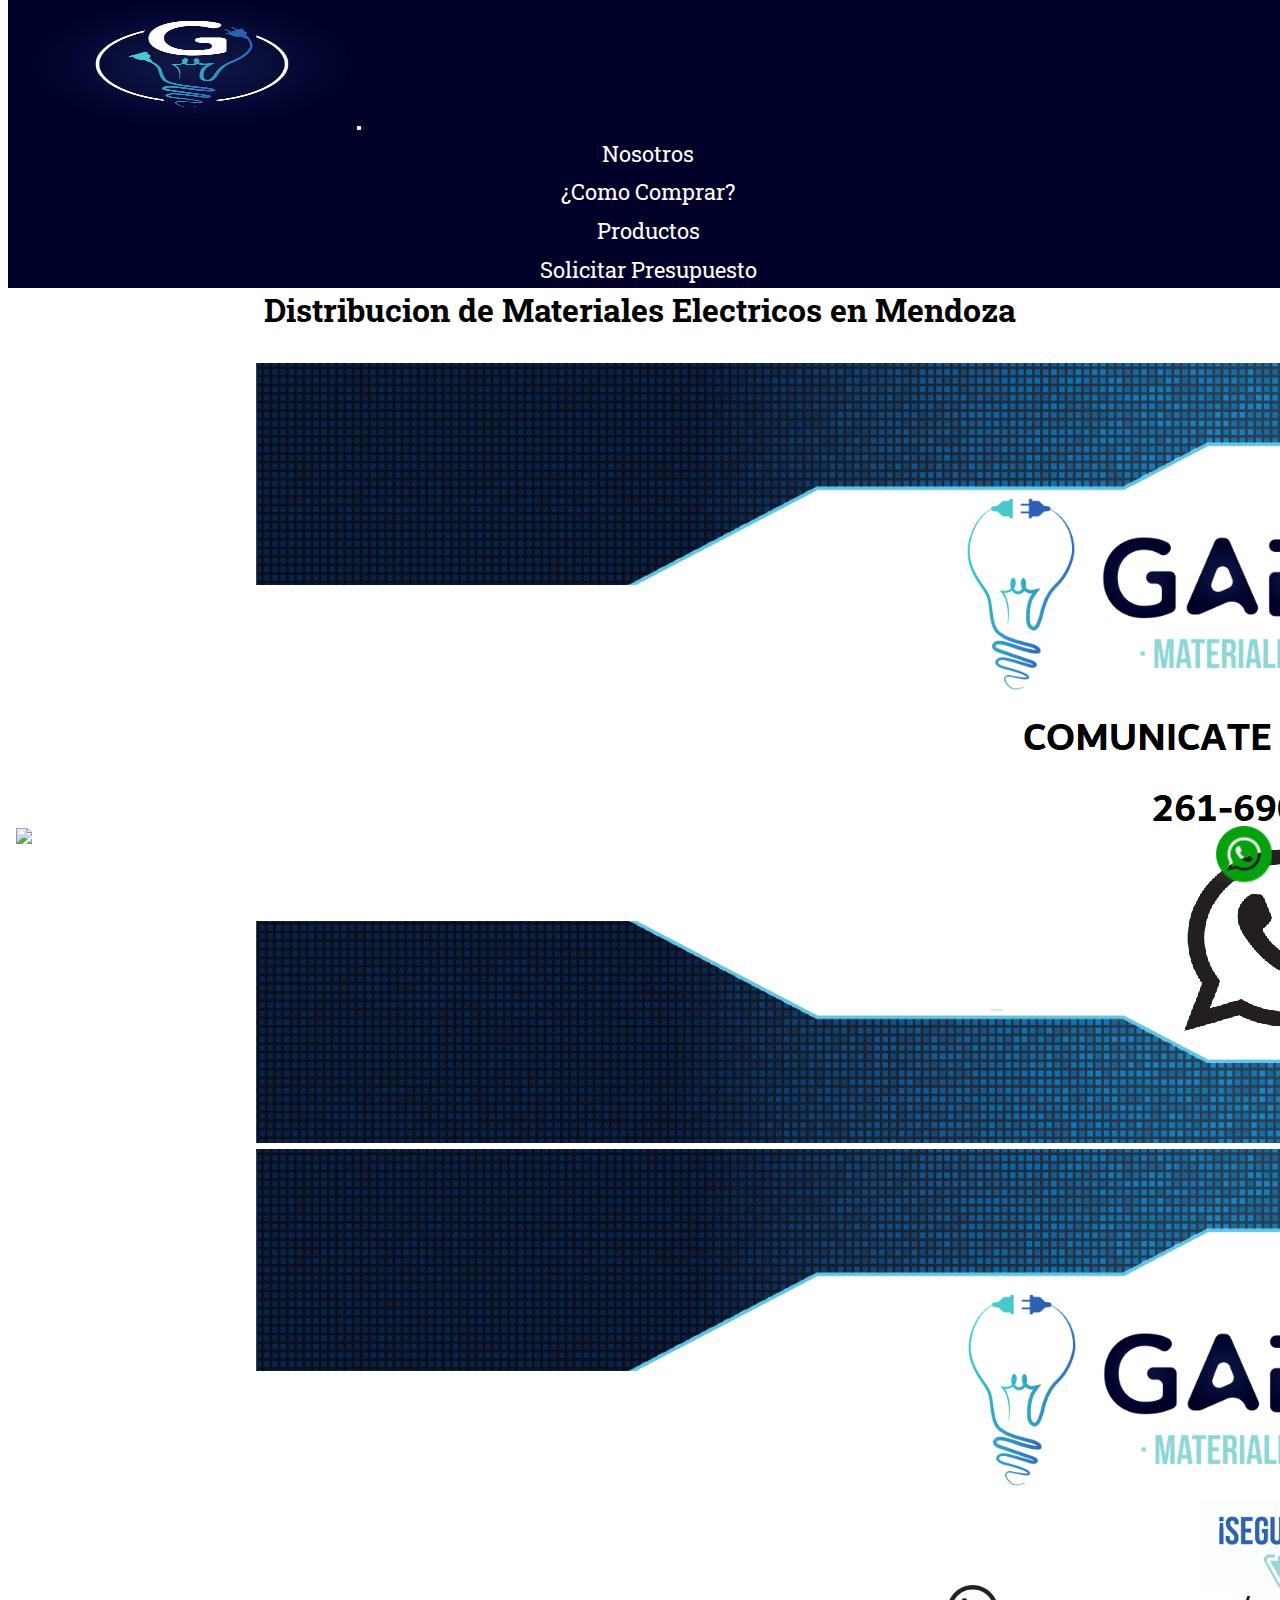
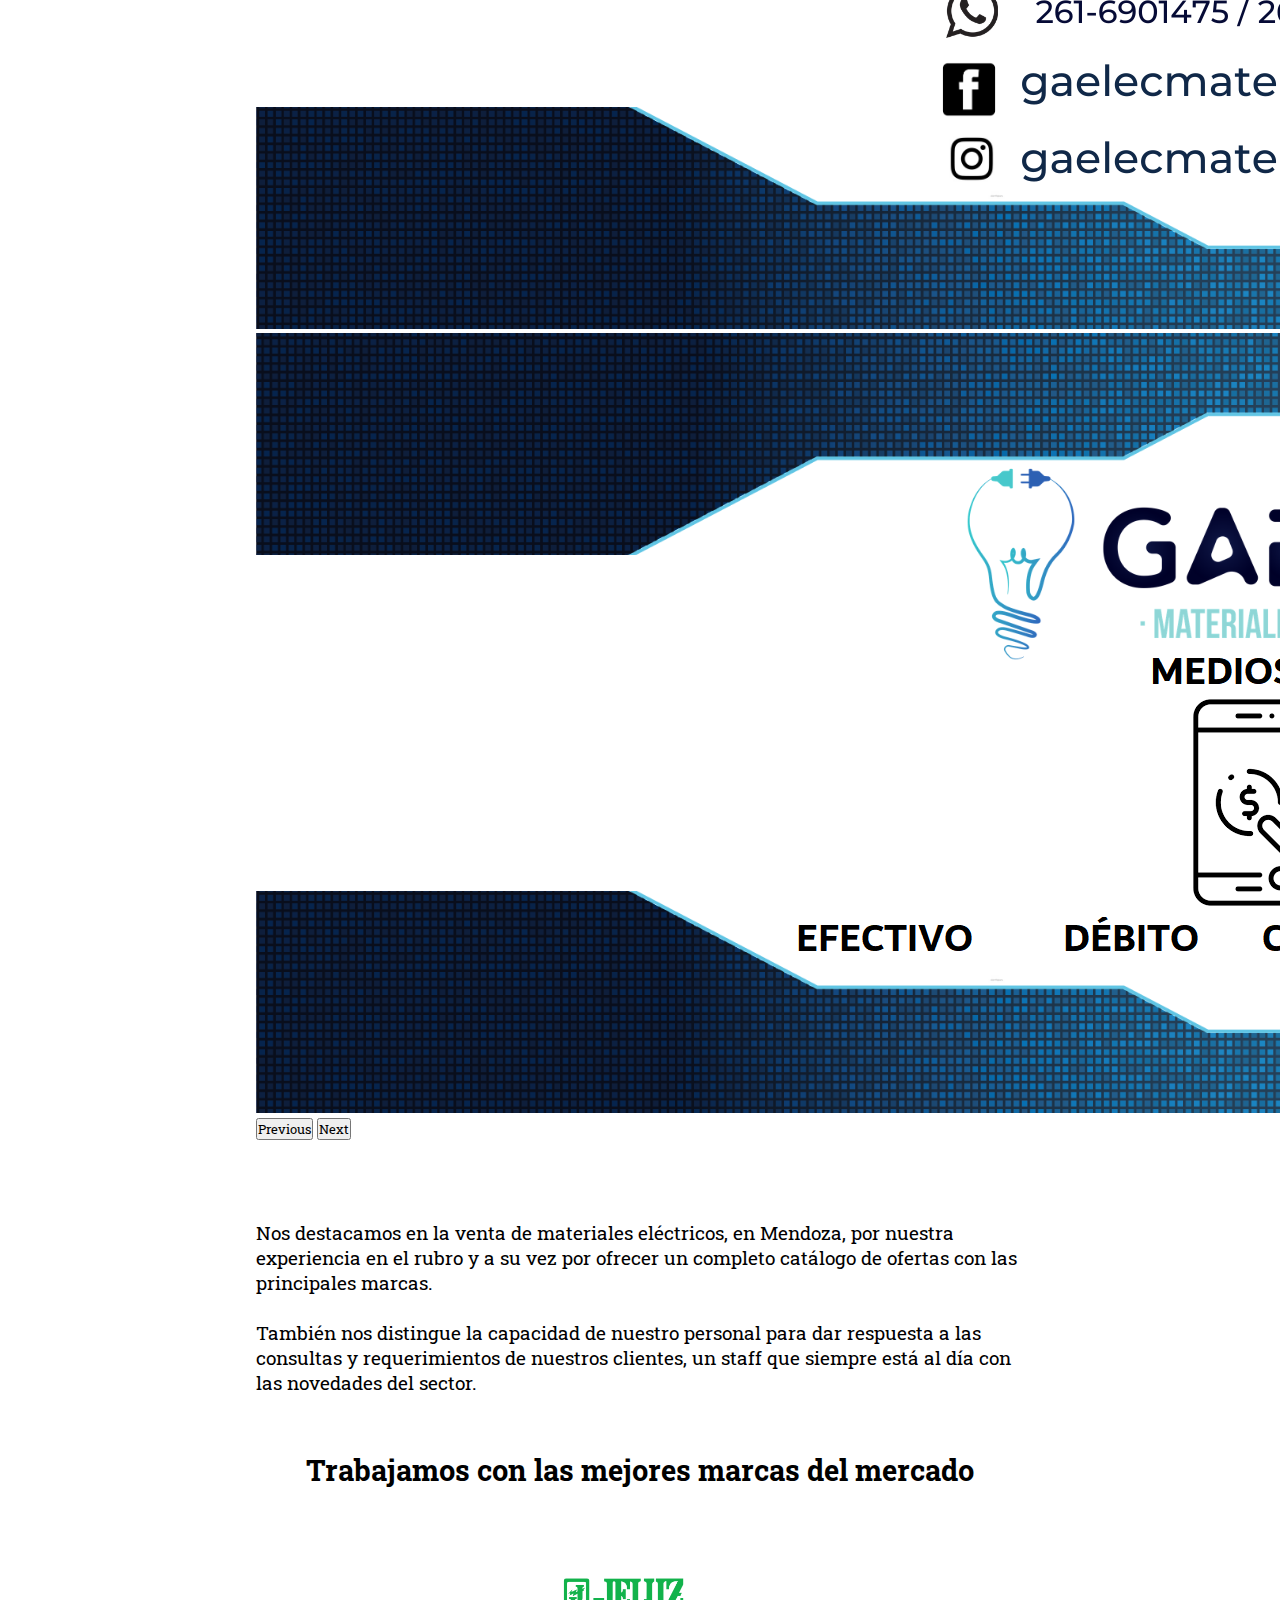
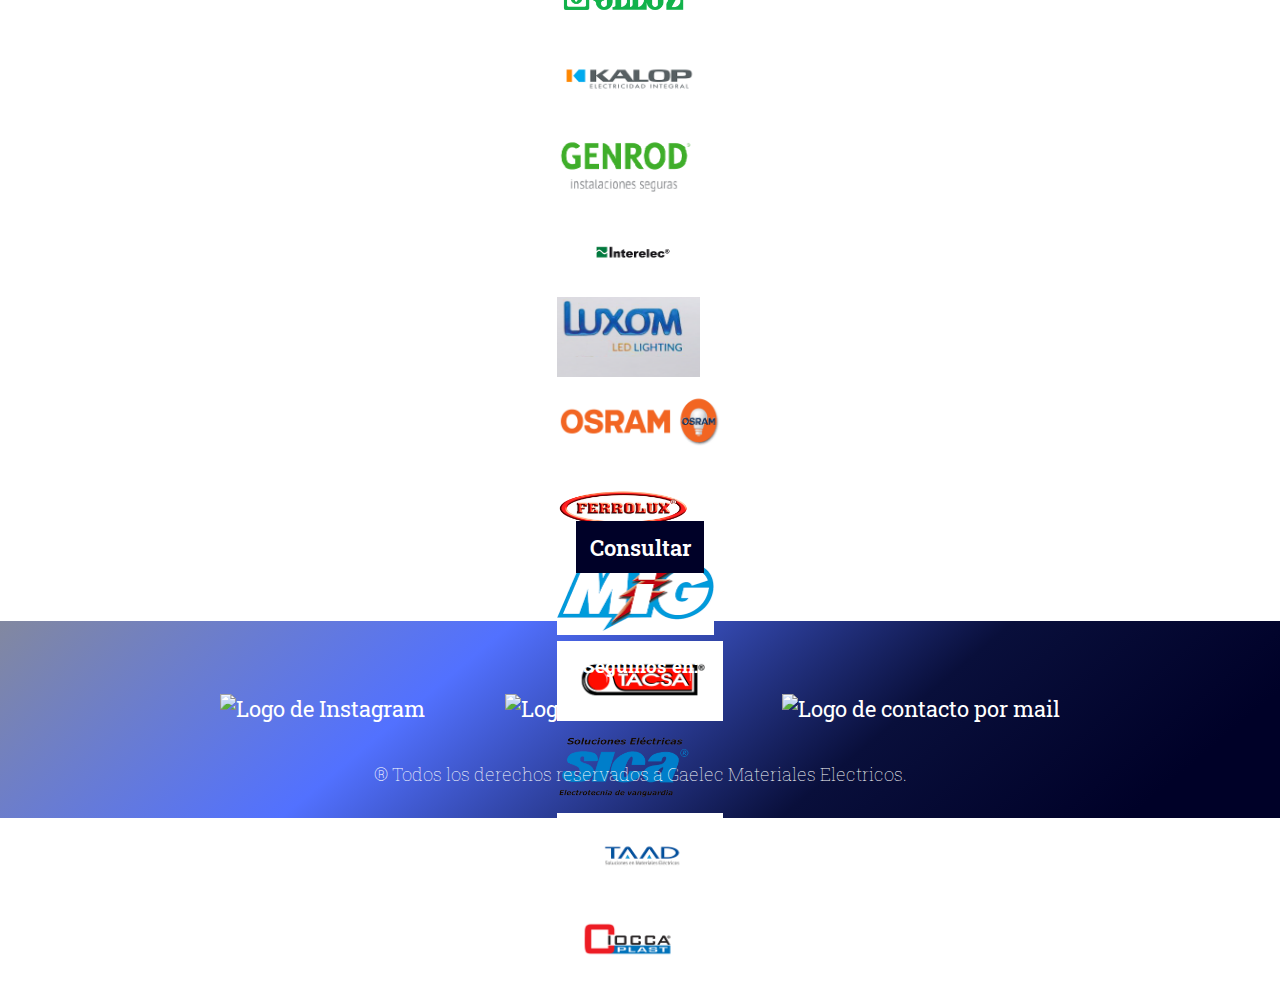
==== Index.html @ 179c4ebd "Creado el proyecto inicial" ====
<!DOCTYPE html>
<html lang="en">
<head>
    <meta charset="UTF-8">
    <meta http-equiv="X-UA-Compatible" content="IE=edge">
    <meta name="viewport" content="width=device-width, initial-scale=1.0">
    <!--Keywords y description-->
    <meta name="description" content="Materiales electricos. Asesoramiento, venta y distribucion de materiales electricos, en Mendoza.">
    <meta name="keywords" content="GAELEC, MATERIALES, ELECTRICOS, CABLE, LUZ, ILUMINACION, ELECTRICIDAD, LED">
    <!--Bootstrap CDN-->
    <link href="https://cdn.jsdelivr.net/npm/bootstrap@5.2.0-beta1/dist/css/bootstrap.min.css" rel="stylesheet" integrity="sha384-0evHe/X+R7YkIZDRvuzKMRqM+OrBnVFBL6DOitfPri4tjfHxaWutUpFmBp4vmVor" crossorigin="anonymous">
    <!--Link de Tipografia y css(Roboto: font-family: 'Roboto Slab', serif;)-->
    <link rel="preconnect" href="https://fonts.googleapis.com">
    <link rel="preconnect" href="https://fonts.gstatic.com" crossorigin>
    <link href="https://fonts.googleapis.com/css2?family=Roboto+Slab:wght@200;300;400;500;800&display=swap" rel="stylesheet">
    <!--Css-->
    <link rel="stylesheet" href="css/main.css">
    <!--Link css animaciones-->
    <link rel="stylesheet" href="https://cdnjs.cloudflare.com/ajax/libs/animate.css/4.1.1/animate.min.css"/>
    <title>Inicio Gaelec</title>
    <link rel="shortcut icon" href="Imagenes/logochico2.jpg">
</head>
<body>
    <!-- Encabezado de todas las paginas -->
    <header id="inicio">
        <nav class="menu" style="background-color:#000128">
            <nav class="navbar navbar-expand-lg">
                <a class="navbar-brand" href="Index.html">
                    <img src="Imagenes/logoGaelecMaterElec.png" alt="Logo Gaelec Materieles Electricos">
                </a>
                <button class="navbar-toggler" type="button" data-bs-toggle="collapse" data-bs-target="#navbarNav" aria-controls="navbarNav" aria-expanded="false" aria-label="Toggle navigation">
                    <span class="navbar-toggler-icon"></span>
                </button>
                <div class="collapse navbar-collapse" id="navbarNav" >
                    <ul class="navbar-nav submenu">
                        <li class="nav-item ">
                            <a class="nav-link" href="pages/Nosotros.html" >Nosotros</a>
                        </li>
                        <li class="nav-item">
                            <a class="nav-link" href="pages/Comprar.html" >¿Como Comprar?</a>
                        </li>
                        <li class="nav-item">
                            <a class="nav-link" href="pages/Productos.html" >Productos</a>
                        </li >
                        <li class="nav-item">
                            <a class="nav-link" href="pages/SolicitarPresupuesto.html" >Solicitar Presupuesto</a>
                        </li> 
                    </ul>
                </div>
              </nav>
            </nav>
    </header>
    <!--Parte central del Index-->
    <!--Inicio del Carousel-->
    <h1 class="h1Index" align ="center">Distribucion de Materiales Electricos en Mendoza</h1>
    <div class="carrusel">
        <div id="carouselExampleFade" class="carousel slide carousel-fade" data-bs-ride="carousel">
            <div class="carousel-inner">
              <div class="carousel-item active" >
                <a class="botonWhatsapp" href="https://wa.me/message/WNA2DAIUBEXOG1" target="_blank">
                    <img src="Imagenes/slide1.2.png" class="d-block w-100" alt="Chat de Whatsapp">
                </a>
              </div>
              <div class="carousel-item">
                <img src="Imagenes/slide2.png" class="d-block w-100" alt="Seguinos en nuestras redes sociales"> 
              </div>
              <div class="carousel-item">
                <img src="Imagenes/slide3.2.png" class="d-block w-100" alt="Medios de pago: Efectivo, Debito, Credito, Mercado Pago.">
              </div>
            </div>
            <button class="carousel-control-prev" type="button" data-bs-target="#carouselExampleFade" data-bs-slide="prev">
              <span class="carousel-control-prev-icon" aria-hidden="true"></span>
              <span class="visually-hidden">Previous</span>
            </button>
            <button class="carousel-control-next" type="button" data-bs-target="#carouselExampleFade" data-bs-slide="next">
              <span class="carousel-control-next-icon" aria-hidden="true"></span>
              <span class="visually-hidden">Next</span>
            </button>
        </div>
    </div>
        <main class="mainIndex">
            <!--Columna central del index-->
            <div class="columna">
               <p>
                Nos destacamos en la venta de materiales eléctricos, en Mendoza, por nuestra experiencia en el rubro y a su vez por ofrecer un completo catálogo de ofertas con las principales marcas. <br> <br> También nos distingue la capacidad de nuestro personal para dar respuesta a las consultas y requerimientos de nuestros clientes, un staff que siempre está al día con las novedades del sector.  
               </p>
            </div>
            <!--Seccion de marcas con Riel-->
            <section class=" marcas">
                <h2 class="subtituloMarcas">Trabajamos con las mejores marcas del mercado</h2>
                <div id="carouselExampleSlidesOnly" class="carousel slide reels" data-bs-ride="carousel">
                    <div class="carousel-inner">
                      <div class="carousel-item active">
                        <div class="row">
                            <div class="col">
                                <img src="Imagenes/jeluz.png" class="d-block w-100" alt="Logo de la marca Jeluz">
                            </div>
                            <div class="col" >
                                <img src="Imagenes/kalop.png" class="d-block w-100" alt="Logo de la marca Kalop">
                            </div>
                            <div class="col" >
                                <img src="Imagenes/genrod.png" class="d-block w-100" alt="Logo de la marca Genrod">
                            </div>
                            <div class="col" >
                                <img src="Imagenes/interelec.png" class="d-block w-100" alt="Logo de la marca Interelec">
                            </div>
                        </div>
                      </div>
                      <div class="carousel-item">
                        <div class="row">
                            <div class="col" >
                                <img src="Imagenes/luxom.png" class="d-block w-100" alt="Logo de la marca Luxom">
                            </div>
                            <div class="col" >
                                <img src="Imagenes/osram.png" class="d-block w-100" alt="Logo de la marca Osram">
                            </div>
                            <div class="col">
                                <img src="Imagenes/ferrolux.png" class="d-block w-100" alt="Logo de la marca Ferrolux">
                            </div>
                            <div class="col">
                                <img src="Imagenes/mig.png" class="d-block w-100" alt="Logo de la marca Mig">
                            </div>
                        </div>
                      </div>
                      <div class="carousel-item">
                        <div class="row">
                            <div class="col" >
                                <img src="Imagenes/tacsa.png" class="d-block w-100" alt="Logo de marca Tacsa">
                            </div>
                            <div class="col" >
                                <img src="Imagenes/sica.png" class="d-block w-100" alt="Logo de la marca Sica">
                            </div>
                            <div class="col" >
                                <img src="Imagenes/taad.png" class="d-block w-100" alt="Logo de la marca Taad">
                            </div>
                            <div class="col" >
                                <img src="Imagenes/ciocca.png" class="d-block w-100" alt="Logo de la marca Ciocca">
                            </div>
                        </div>
                      </div>
                    </div>
                  </div>
            </section>
            <!--Boton de consulta presupuesto-->
            <section class=" pagos"> 
                <div id="consulta">
                    <a  href="pages/SolicitarPresupuesto.html"><h3 class="botonConsulta">Consultar</h3></a>
                </div>  
            <!--</section> -->     
            </main>
    </div>
    <!--Pie de pagina general-->
        <footer>
            <a class="botonWhatsapp" href="https://wa.me/message/WNA2DAIUBEXOG1" target="_blank">
                <img class="animate__animated animate__heartBeat" src="Imagenes/logoWhatsapp.png" alt="Chat de Whatsapp">
            </a>    
            <h3>Seguinos en:</h3>
            <ul class="menuRedes">
                <li class="redes">
                    <a href="https://www.instagram.com/GaelecMaterialeselectricos/" target="_blank">
                        <img src="imagenes/logoInsta.png" alt="Logo de Instagram">
                    </a>
                </li>
                <li class="redes">
                    <a  href="https://facebook.com/GaelecMaterialeselectricos" target="_blank">
                        <img src="imagenes/logoFacebook.png" alt="Logo de Facebook">
                    </a>
                </li>
                <li class="redes">
                    <a href="pages/SolicitarPresupuesto.html">
                        <img src="imagenes/logoMail.png" alt="Logo de contacto por mail">
                    </a>
                </li>
            </ul>
            <a class="vuelta" href="#inicio">
                <img src="imagenes/logoFlecha.png" alt="Flecha volver hacia arriba">
            </a>
            <h3 class="derechos">® Todos los derechos reservados a Gaelec Materiales Electricos.</h3>
        </footer>
    <!-- JavaScript Bundle with Popper -->
    <script src="https://cdn.jsdelivr.net/npm/bootstrap@5.2.0-beta1/dist/js/bootstrap.bundle.min.js" integrity="sha384-pprn3073KE6tl6bjs2QrFaJGz5/SUsLqktiwsUTF55Jfv3qYSDhgCecCxMW52nD2" crossorigin="anonymous"></script>
</body>
</html>
---- css/main.css ----
footer .vuelta {
  display: none; }

.mainIndex .h1Index, .mainIndex .marcas .reels, .mainIndex .pagos, .parrafoCompras, .h1Productos, div .conteiner {
  margin-top: 3rem; }

footer .vuelta {
  display: none; }

.mainIndex .h1Index, .mainIndex .marcas .reels, .mainIndex .pagos, .parrafoCompras, .h1Productos, div .conteiner {
  margin-top: 3rem; }

/*Main Index de 320 a 600px*/
/*Portada*/
.carrusel {
  display: flex;
  padding: 0.5rem; }

/*Main*/
.mainIndex {
  display: flex;
  gap: 3rem;
  flex-direction: column;
  justify-content: center;
  align-items: center;
  /*Marcas*/
  /*Formas de Pago*/ }
  .mainIndex .h1Index {
    text-align: center;
    font-size: 1.7rem;
    padding: 0.5rem; }
  .mainIndex .columna {
    display: flex;
    gap: 0rem;
    flex-direction: column;
    justify-content: center;
    align-items: center;
    padding-left: 4rem;
    padding-right: 4rem; }
  .mainIndex .marcas {
    display: flex;
    gap: 0rem;
    flex-direction: column;
    justify-content: center;
    align-items: center; }
    .mainIndex .marcas .subtituloMarcas {
      font-size: 1.4rem;
      text-align: center;
      padding: 0.5rem; }
    .mainIndex .marcas .slide {
      width: 20rem;
      padding: 0.5rem; }
    .mainIndex .marcas .reels {
      display: flex;
      gap: 1rem;
      flex-direction: row;
      justify-content: center;
      align-items: center;
      height: 3rem;
      flex-wrap: wrap; }
      .mainIndex .marcas .reels .marca {
        height: 5rem;
        width: 5rem; }
  .mainIndex .pagos {
    display: grid;
    grid-template-areas: "titulo titulo"
 "img1 img1"
 "img2 img2"
 "boton boton";
    gap: 1rem;
    justify-items: center; }
    /*.mainIndex .pagos #h2Pagos {
      text-align: center;
      grid-area: titulo; }
    .mainIndex .pagos #formasPagos {
      grid-area: img1; }
      .mainIndex .pagos #formasPagos img {
        height: 6.5rem; }
    .mainIndex .pagos #pagoTarjeta {
      grid-area: img2; }
      .mainIndex .pagos #pagoTarjeta img {
        height: 8rem; }*/
    .mainIndex .pagos #consulta {
      background-color: #000128;
      display: flex;
      gap: 0;
      flex-direction: row;
      justify-content: center;
      align-items: center;
      grid-area: boton; }
      .mainIndex .pagos #consulta .botonConsulta {
        width: 8rem;
        background-color: #000128;
        padding: 0.7rem;
        text-align: center;
        border-radius: 1rem; ;
        font-size: 1rem;
        font-weight: 600; }

/*-----------INDEX MEDIA QUARIES 600PX--------------*/
@media screen and (min-width: 600px) {
  .mainIndex .h1Index {
    font-size: 2rem; }
  .mainIndex .columna {
    padding-left: 10rem;
    padding-right: 10rem; }
  .mainIndex .marcas {
    font-size: 1.3rem; }
    .mainIndex .marcas .subtituloMarcas {
      font-size: 1.7rem; }
    .mainIndex .marcas .reels {
      height: 8rem;
      width: 32rem; }
  .mainIndex .pagos {
    display: grid;
    grid-template-areas: "titulo titulo"
 "img1 img1"
 "img2 img2"
 "boton boton"; }
    .mainIndex .pagos #h2Pagos {
      font-size: 1.9rem; }
    .mainIndex .pagos #pagoTarjeta img {
      height: 14rem; }
    .mainIndex .pagos #formasPagos img {
      height: 12.5rem; } }

/*-----------MEDIA QUARIES 1000PX--------------*/
@media screen and (min-width: 1000px) {
  .carrusel {
    padding-left: 16rem;
    padding-right: 16rem;
    padding-top: 2rem;
    padding-bottom: 5rem; }
  .mainIndex .h1Index {
    background-color: white;
    font-size: 2.3rem; }
  .mainIndex .columna {
    font-size: 1.2rem;
    padding-left: 16rem;
    padding-right: 16rem; }
  .mainIndex .marcas .subtituloMarcas {
    font-size: 1.8rem; }
  .mainIndex .marcas .slide {
    width: 50rem; }
  .mainIndex .marcas .carousel {
    height: 10rem; }
    .mainIndex .marcas .carousel .carousel-inner .carousel-item img {
      height: 5rem; }
  .mainIndex .marcas .marca {
    height: 5rem;
    width: 8rem; }
  .mainIndex .pagos {
    gap: 5rem;
    display: grid;
    grid-template-areas: "titulo titulo"
 "img2  img1"
 "img2  img1"
 "img2  img1 "
 "boton boton"; }
    .mainIndex .pagos #h2Pagos {
      font-size: 2rem; }
    .mainIndex .pagos #consulta .botonConsulta {
      font-size: 1.4rem; } }

footer .vuelta {
  display: none; }

.mainIndex .h1Index, .mainIndex .marcas .reels, .mainIndex .pagos, .parrafoCompras, .h1Productos, div .conteiner {
  margin-top: 3rem; }

/*Main de pag. Nosotros*/
.mainNosotros {
  display: flex;
  gap: 2rem;
  flex-direction: column;
  justify-content: center;
  align-items: justify;
  margin: 1rem;
  text-align: center; }
  .mainNosotros .h1Nosotros {
    font-size: 1.7rem; }
  .mainNosotros .titulo {
    font-size: 1.4rem;
    text-align: center; }
  .mainNosotros .nosotros {
    display: flex;
    gap: 1rem;
    flex-direction: column;
    justify-content: center;
    align-items: justify; }
  .mainNosotros .nosotros, .mainNosotros .mision, .mainNosotros .vision {
    color: #ffffff;
    padding: 1rem;
    border-radius: 1rem;
    background-color: #5271ff; }
    .mainNosotros .nosotros p, .mainNosotros .mision p, .mainNosotros .vision p {
      text-align: justify; }
  .mainNosotros .mision, .mainNosotros .vision {
    display: flex;
    gap: 1.5rem;
    flex-direction: column;
    justify-content: space-evenly;
    align-items: justify; }

@media screen and (min-width: 600px) {
  .mainNosotros {
    margin-left: 7rem;
    margin-right: 7rem; }
    .mainNosotros .h1Nosotros {
      font-size: 2rem; }
    .mainNosotros .titulo {
      font-size: 1.7rem; }
    .mainNosotros .nosotros p, .mainNosotros .mision p, .mainNosotros .vision p {
      font-size: 1.1rem; } }

@media screen and (min-width: 1000px) {
  .mainNosotros {
    display: grid;
    grid-template-areas: "nosotros nosotros"
 "mision vision";
    gap: 4rem; }
    .mainNosotros .h1Nosotros {
      font-size: 2.3rem; }
    .mainNosotros .titulo {
      font-size: 2rem; }
  .nosotros {
    grid-area: nosotros; }
  .vision {
    grid-area: vision; }
  .mision {
    grid-area: mision; }
  .nosotros, .mision, .vision {
    margin: 2rem; }
    .nosotros p, .mision p, .vision p {
      font-size: 1.2rem; } }

footer .vuelta {
  display: none; }

.mainIndex .h1Index, .mainIndex .marcas .reels, .mainIndex .pagos, .parrafoCompras, .h1Productos, div .conteiner {
  margin-top: 3rem; }

.mainHacemos {
  display: flex;
  gap: 2rem;
  flex-direction: column;
  justify-content: center;
  align-items: center; }
  .mainHacemos .tituloComprar {
    text-align: center;
    font-size: 1.7rem; }
  .mainHacemos .parrafoComprar {
    text-align: justify;
    padding: 1.5rem; }
  .mainHacemos .pasosCompra {
    display: flex;
    gap: 1rem;
    flex-direction: row;
    justify-content: center;
    align-items: center;
    display: flex;
    flex-wrap: wrap; }
    .mainHacemos .pasosCompra .imgCompra {
      height: 15rem;
      /*border-radius: 1rem; */ }

.parrafoCompras .tituloMayoristas {
  text-align: center;
  font-size: 1.4rem; }

.parrafoCompras .parrafoComprar2 {
  text-align: justify;
  padding: 1.5rem; }

@media screen and (min-width: 600px) {
  .mainHacemos .tituloComprar {
    font-size: 2rem; }
  .mainHacemos .parrafoComprar {
    padding: 3rem; }
  .mainHacemos .pasosCompra .imgCompra {
    height: 18rem; }
  .parrafoCompras .tituloMayoristas {
    font-size: 1.7rem; }
  .parrafoCompras .parrafoComprar2 {
    padding: 3rem; } }

@media screen and (min-width: 1000px) {
  .mainHacemos .tituloComprar {
    font-size: 2.3rem; }
  .mainHacemos .parrafoComprar {
    font-size: 1.2rem;
    padding: 1.5rem;
    padding-left: 16rem;
    padding-right: 16rem; }
  .parrafoCompras .tituloMayoristas {
    font-size: 2rem; }
  .parrafoCompras .parrafoComprar2 {
    font-size: 1.2rem;
    padding: 1.5rem;
    padding-left: 16rem;
    padding-right: 16rem; } }

footer .vuelta {
  display: none; }

.mainIndex .h1Index, .mainIndex .marcas .reels, .mainIndex .pagos, .parrafoCompras, .h1Productos, div .conteiner {
  margin-top: 3rem; }

/*Main de pag. Productos*/
/*Medida de 320 a 600px*/
.h1Productos {
  text-align: center;
  font-size: 1.7rem; }

.card {
  padding: 0.8rem;
  border-color: #9acfce;
  border-width: 0.2rem;
  width: 12rem;
  height: 16rem; }
  .card .card-img-top {
    display: flex;
    justify-content: center; }
  .card .card-text {
    font-size: 0.9rem; }

/*Medida de 600 a 1000px*/
@media screen and (min-width: 600px) {
  .h1Productos {
    font-size: 2rem; }
  .card {
    width: 13rem;
    height: 17rem; }
    .card .card-text {
      font-size: 1.1rem; } }

/*Medida de 1000px a Max*/
@media screen and (min-width: 1000px) {
  .h1Productos {
    font-size: 2.3rem; }
  .card {
    width: 14.5rem;
    height: 20rem; }
    .card .card-text {
      font-size: 1.5rem; } }

footer .vuelta {
  display: none; }

.mainIndex .h1Index, .mainIndex .marcas .reels, .mainIndex .pagos, .parrafoCompras, .h1Productos, div .conteiner {
  margin-top: 3rem; }

/*Main de pag. Presupuesto*/
.tituloPresupuesto {
  text-align: center;
  margin: 2rem;
  font-size: 1.7rem; }

.mainPresupuesto {
  display: flex;
  gap: 1rem;
  flex-direction: row;
  justify-content: center;
  align-items: center;
  text-align: center; }
  .mainPresupuesto .bordePresupuesto {
    margin: 1rem;
    padding: 1.5rem;
    display: flex;
    gap: 2rem;
    flex-direction: column;
    justify-content: space-between;
    align-items: center;
    flex-wrap: wrap;
    border-style: solid;
    border-color: #000128;
    border-width: 0.2rem;
    border-radius: 4%;
    background-color: #9acfce; }
    .mainPresupuesto .bordePresupuesto .campo {
      padding: 0.8rem;
      /*border-radius: 1rem; */
      border: none; }
    .mainPresupuesto .bordePresupuesto .campoGrande {
      height: 10rem;
      /*border-radius: 1rem; */
      border: none; }
  .mainPresupuesto .imgPresupuesto {
    display: none; }

.presupuestoMensaje {
  margin: 1rem;
  font-size: 0.9rem;
  text-align: center; }

@media screen and (min-width: 600px) {
  .tituloPresupuesto {
    font-size: 2rem; }
  .mainPresupuesto .bordePresupuesto .campoGrande {
    height: 12rem;
    width: 25rem; }
  .presupuestoMensaje {
    font-size: 0.9rem; } }

@media screen and (min-width: 1000px) {
  .tituloPresupuesto {
    font-size: 2.3rem; }
  .mainPresupuesto .bordePresupuesto .campoGrande {
    width: 30rem; }
  .mainPresupuesto .imgPresupuesto {
    display: flex;
    height: 26rem; }
  .presupuestoMensaje {
    margin: 2rem;
    font-size: 1.2rem; } }

/*Encabezado*/
* {
  margin: 0;
  padding: 0;
  box-sizing: border-box;
  font-family: "Roboto Slab", serif; }

a {
  color: white;
  text-decoration: none;
  font-size: 1.4rem; 

}

nav {
  margin: 0;
  padding: 0;
  margin-left: 0.5rem; }
  nav .navbar-brand {
    height: 5rem;
    margin: 1rem; }
    nav .navbar-brand img {
      height: 5rem; }
  nav .navbar-toggler {
    position: relative;
    right: 1rem; }
  nav .nav-link {
    color: #ffffff; }
  nav .submenu {
    background-color: #000128;
    position: relative;
    flex-wrap: wrap; }
    nav .submenu li {
      text-align: center;
      list-style: none; }

.subtitulo {
  font-size: 1.4rem;
  text-align: center; }

/*Pie de Pagina*/
footer {
  text-align: center;
  background-color: #000128;
  background-image: linear-gradient(320deg, #000128 10%, #090f3b 33%, #5271ff 66%, #8288a0 100%);
  color: #ffffff;
  padding: 0.5rem;
  margin-top: 3rem; }
  footer .botonWhatsapp {
    width: 2rem;
    display: flex;
    position: fixed;
    bottom: 0.9rem;
    right: 0.4rem; }
    footer .botonWhatsapp img {
      height: 2rem; }
  footer .menuRedes {
    list-style: none;
    display: flex;
    justify-content: center;
    gap: 2rem;
    align-items: center;
    padding: 1rem;
    text-align: justify; }
  footer .redes {
    display: flex;
    justify-content: space-evenly;
    align-items: center; }
    footer .redes img {
      width: 2rem;
      margin-bottom: 0.5rem; }
  footer .derechos {
    font-weight: lighter;
    display: block;
    text-align: center;
    padding-top: 1rem;
    font-size: 0.8rem; }

/*-------------Medida a partir de los 600px-------------*/
@media screen and (min-width: 600px) {
  navbar-nav {
    gap: 2rem; }
  nav .submenu {
    justify-content: space-evenly; }
  footer .menuRedes {
    justify-content: center;
    gap: 3rem; }
  footer .vuelta {
    display: flex;
    position: fixed;
    bottom: 1rem;
    left: 1rem; }
    footer .vuelta img {
      height: 2.5rem; }
  footer .botonWhatsapp {
    bottom: 1.1rem;
    right: 1rem; }
    footer .botonWhatsapp img {
      height: 2.8rem; } }

/*------------Medida a partir de los 1000px--------------*/
@media screen and (min-width: 1000px) {
  nav {
    gap: 7rem; }
    nav .navbar-brand {
      height: 8rem;
      width: 20rem; }
      nav .navbar-brand img {
        height: 8rem;
        width: 20rem; }
    nav .submenu {
      font-size: 1.2rem;
      /*background-color: #ffffff;*/
      gap: 3rem;
      justify-content: space-evenly; }
      nav .submenu li {
        /*border-radius: 1rem; ; */
        background-color: #000128;
        padding: 0.3rem; }
  footer {
    padding: 2rem; }
    footer .menuRedes {
      justify-content: center;
      gap: 5rem; }
    footer .botonWhatsapp, footer .vuelta {
      right: 2rem; }
      footer .botonWhatsapp img, footer .vuelta img {
        height: 3.5rem;
        width: 3.5rem; }
    footer .derechos {
      font-size: 1.1rem; } }
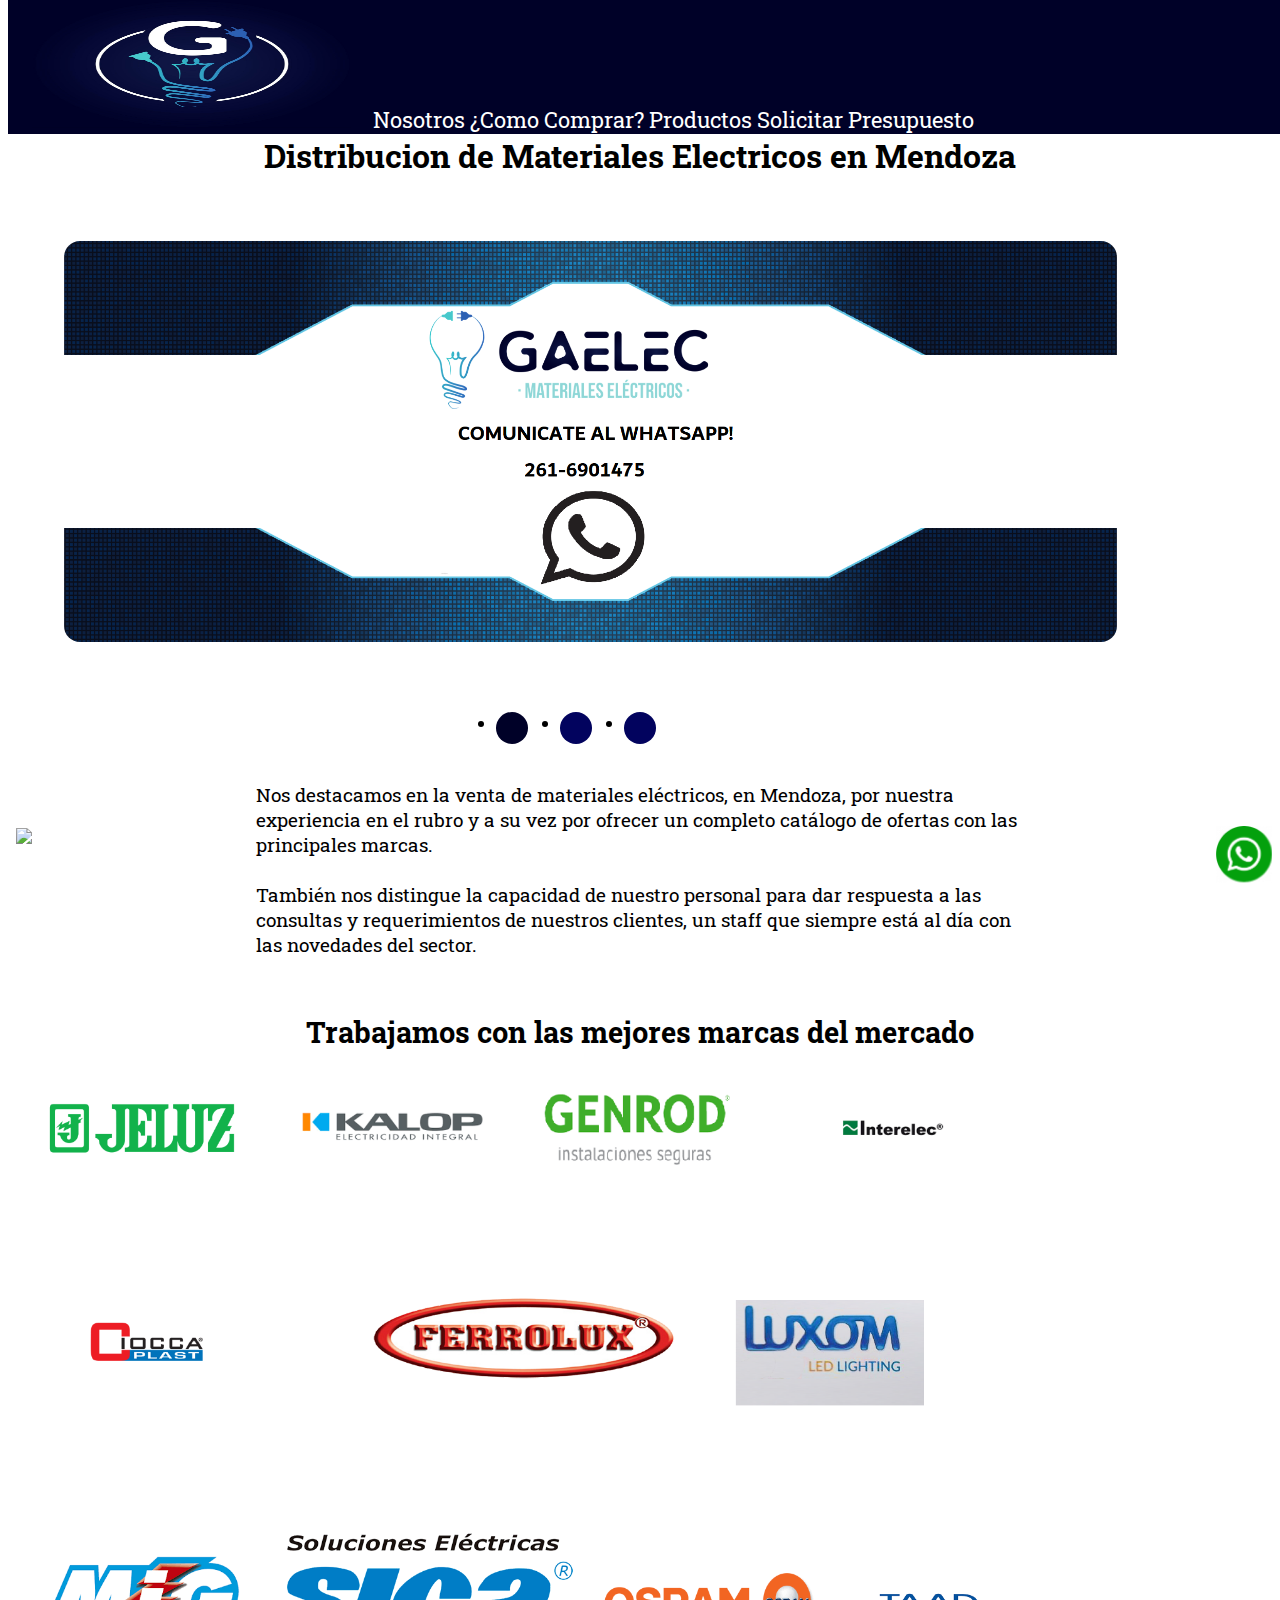
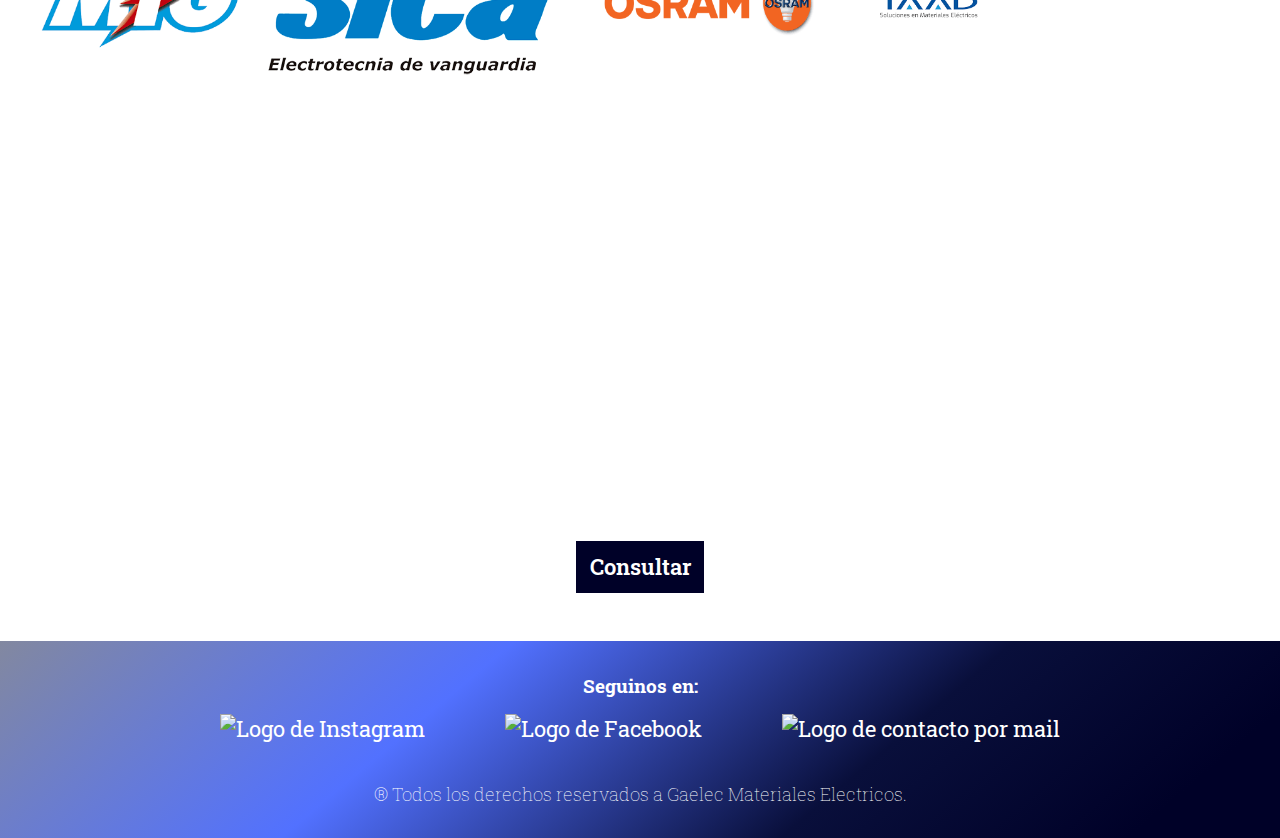
==== commit 04e43a2e: "añado carrito" ====
--- a/Index.html
+++ b/Index.html
@@ -7,8 +7,6 @@
     <!--Keywords y description-->
     <meta name="description" content="Materiales electricos. Asesoramiento, venta y distribucion de materiales electricos, en Mendoza.">
     <meta name="keywords" content="GAELEC, MATERIALES, ELECTRICOS, CABLE, LUZ, ILUMINACION, ELECTRICIDAD, LED">
-    <!--Bootstrap CDN-->
-    <link href="https://cdn.jsdelivr.net/npm/bootstrap@5.2.0-beta1/dist/css/bootstrap.min.css" rel="stylesheet" integrity="sha384-0evHe/X+R7YkIZDRvuzKMRqM+OrBnVFBL6DOitfPri4tjfHxaWutUpFmBp4vmVor" crossorigin="anonymous">
     <!--Link de Tipografia y css(Roboto: font-family: 'Roboto Slab', serif;)-->
     <link rel="preconnect" href="https://fonts.googleapis.com">
     <link rel="preconnect" href="https://fonts.gstatic.com" crossorigin>
@@ -19,64 +17,53 @@
     <link rel="stylesheet" href="https://cdnjs.cloudflare.com/ajax/libs/animate.css/4.1.1/animate.min.css"/>
     <title>Inicio Gaelec</title>
     <link rel="shortcut icon" href="Imagenes/logochico2.jpg">
+    <!-- Link javascript-->
+    <script defer src="app.js"></script>
 </head>
 <body>
     <!-- Encabezado de todas las paginas -->
     <header id="inicio">
-        <nav class="menu" style="background-color:#000128">
-            <nav class="navbar navbar-expand-lg">
+        <nav class="menu" style="background-color: #000128;" >
+            <nav class="navbar">
+                <span>
                 <a class="navbar-brand" href="Index.html">
                     <img src="Imagenes/logoGaelecMaterElec.png" alt="Logo Gaelec Materieles Electricos">
                 </a>
-                <button class="navbar-toggler" type="button" data-bs-toggle="collapse" data-bs-target="#navbarNav" aria-controls="navbarNav" aria-expanded="false" aria-label="Toggle navigation">
-                    <span class="navbar-toggler-icon"></span>
-                </button>
-                <div class="collapse navbar-collapse" id="navbarNav" >
-                    <ul class="navbar-nav submenu">
-                        <li class="nav-item ">
-                            <a class="nav-link" href="pages/Nosotros.html" >Nosotros</a>
-                        </li>
-                        <li class="nav-item">
-                            <a class="nav-link" href="pages/Comprar.html" >¿Como Comprar?</a>
-                        </li>
-                        <li class="nav-item">
-                            <a class="nav-link" href="pages/Productos.html" >Productos</a>
-                        </li >
-                        <li class="nav-item">
-                            <a class="nav-link" href="pages/SolicitarPresupuesto.html" >Solicitar Presupuesto</a>
-                        </li> 
-                    </ul>
-                </div>
+                </span>
+                <span class="submenu" align="right">
+                    <span class="nav-item ">
+                        <a class="nav-link" href="pages/Nosotros.html" >Nosotros</a>
+                    </span>
+                    <span class="nav-item">
+                        <a class="nav-link" href="pages/Comprar.html" >¿Como Comprar?</a>
+                    </span>
+                    <span class="nav-item">
+                        <a class="nav-link" href="pages/Productos.html" >Productos</a>
+                    </span >
+                    <span class="nav-item">
+                        <a class="nav-link" href="pages/SolicitarPresupuesto.html" >Solicitar Presupuesto</a>
+                    </span> 
+                </span>
               </nav>
             </nav>
     </header>
     <!--Parte central del Index-->
     <!--Inicio del Carousel-->
     <h1 class="h1Index" align ="center">Distribucion de Materiales Electricos en Mendoza</h1>
-    <div class="carrusel">
-        <div id="carouselExampleFade" class="carousel slide carousel-fade" data-bs-ride="carousel">
-            <div class="carousel-inner">
-              <div class="carousel-item active" >
-                <a class="botonWhatsapp" href="https://wa.me/message/WNA2DAIUBEXOG1" target="_blank">
-                    <img src="Imagenes/slide1.2.png" class="d-block w-100" alt="Chat de Whatsapp">
-                </a>
-              </div>
-              <div class="carousel-item">
-                <img src="Imagenes/slide2.png" class="d-block w-100" alt="Seguinos en nuestras redes sociales"> 
-              </div>
-              <div class="carousel-item">
-                <img src="Imagenes/slide3.2.png" class="d-block w-100" alt="Medios de pago: Efectivo, Debito, Credito, Mercado Pago.">
-              </div>
-            </div>
-            <button class="carousel-control-prev" type="button" data-bs-target="#carouselExampleFade" data-bs-slide="prev">
-              <span class="carousel-control-prev-icon" aria-hidden="true"></span>
-              <span class="visually-hidden">Previous</span>
-            </button>
-            <button class="carousel-control-next" type="button" data-bs-target="#carouselExampleFade" data-bs-slide="next">
-              <span class="carousel-control-next-icon" aria-hidden="true"></span>
-              <span class="visually-hidden">Next</span>
-            </button>
+    <div class="carrousel">
+        <div class="grande">
+            <img src="Imagenes/slide1.2.png" alt="Comunicate a nuestro Whatsapp" class="img">
+            <img src="Imagenes/slide2.png" alt="Seguinos en nuestras redes sociales" class="img">
+            <img src="Imagenes/slide3.2.png" alt="Aceptamos débito, crédito, efectivo y mercadopago" class="img">
         </div>
+
+        <ul class="puntos">
+            <li class="punto activo"></li>
+            <li class="punto"></li>
+            <li class="punto"></li>
+        </ul>
+    </div>
+
     </div>
         <main class="mainIndex">
             <!--Columna central del index-->
@@ -85,61 +72,14 @@
                 Nos destacamos en la venta de materiales eléctricos, en Mendoza, por nuestra experiencia en el rubro y a su vez por ofrecer un completo catálogo de ofertas con las principales marcas. <br> <br> También nos distingue la capacidad de nuestro personal para dar respuesta a las consultas y requerimientos de nuestros clientes, un staff que siempre está al día con las novedades del sector.  
                </p>
             </div>
-            <!--Seccion de marcas con Riel-->
-            <section class=" marcas">
+            <!--Seccion de marcas con carrousel-->
+            <section class="marcas">
                 <h2 class="subtituloMarcas">Trabajamos con las mejores marcas del mercado</h2>
-                <div id="carouselExampleSlidesOnly" class="carousel slide reels" data-bs-ride="carousel">
-                    <div class="carousel-inner">
-                      <div class="carousel-item active">
-                        <div class="row">
-                            <div class="col">
-                                <img src="Imagenes/jeluz.png" class="d-block w-100" alt="Logo de la marca Jeluz">
-                            </div>
-                            <div class="col" >
-                                <img src="Imagenes/kalop.png" class="d-block w-100" alt="Logo de la marca Kalop">
-                            </div>
-                            <div class="col" >
-                                <img src="Imagenes/genrod.png" class="d-block w-100" alt="Logo de la marca Genrod">
-                            </div>
-                            <div class="col" >
-                                <img src="Imagenes/interelec.png" class="d-block w-100" alt="Logo de la marca Interelec">
-                            </div>
-                        </div>
-                      </div>
-                      <div class="carousel-item">
-                        <div class="row">
-                            <div class="col" >
-                                <img src="Imagenes/luxom.png" class="d-block w-100" alt="Logo de la marca Luxom">
-                            </div>
-                            <div class="col" >
-                                <img src="Imagenes/osram.png" class="d-block w-100" alt="Logo de la marca Osram">
-                            </div>
-                            <div class="col">
-                                <img src="Imagenes/ferrolux.png" class="d-block w-100" alt="Logo de la marca Ferrolux">
-                            </div>
-                            <div class="col">
-                                <img src="Imagenes/mig.png" class="d-block w-100" alt="Logo de la marca Mig">
-                            </div>
-                        </div>
-                      </div>
-                      <div class="carousel-item">
-                        <div class="row">
-                            <div class="col" >
-                                <img src="Imagenes/tacsa.png" class="d-block w-100" alt="Logo de marca Tacsa">
-                            </div>
-                            <div class="col" >
-                                <img src="Imagenes/sica.png" class="d-block w-100" alt="Logo de la marca Sica">
-                            </div>
-                            <div class="col" >
-                                <img src="Imagenes/taad.png" class="d-block w-100" alt="Logo de la marca Taad">
-                            </div>
-                            <div class="col" >
-                                <img src="Imagenes/ciocca.png" class="d-block w-100" alt="Logo de la marca Ciocca">
-                            </div>
-                        </div>
-                      </div>
+                    <div>
+                        <img src="Imagenes/marcas1.png" alt="Imagen 1" class="imgMarca" >
+                        <img src="Imagenes/marcas2.png" alt="Imagen 2" class="imgMarca">
+                        <img src="Imagenes/marcas3.png" alt="Imagen 3" class="imgMarca">
                     </div>
-                  </div>
             </section>
             <!--Boton de consulta presupuesto-->
             <section class=" pagos"> 
@@ -178,6 +118,6 @@
             <h3 class="derechos">® Todos los derechos reservados a Gaelec Materiales Electricos.</h3>
         </footer>
     <!-- JavaScript Bundle with Popper -->
-    <script src="https://cdn.jsdelivr.net/npm/bootstrap@5.2.0-beta1/dist/js/bootstrap.bundle.min.js" integrity="sha384-pprn3073KE6tl6bjs2QrFaJGz5/SUsLqktiwsUTF55Jfv3qYSDhgCecCxMW52nD2" crossorigin="anonymous"></script>
+    <!--<script src="https://cdn.jsdelivr.net/npm/bootstrap@5.2.0-beta1/dist/js/bootstrap.bundle.min.js" integrity="sha384-pprn3073KE6tl6bjs2QrFaJGz5/SUsLqktiwsUTF55Jfv3qYSDhgCecCxMW52nD2" crossorigin="anonymous"></script>-->
 </body>
 </html>--- a/css/main.css
+++ b/css/main.css
@@ -424,8 +424,95 @@
 a {
   color: white;
   text-decoration: none;
-  font-size: 1.4rem; 
-
+  font-size: 1.4rem; }
+
+body{
+  font-family: 'Ubuntu',sans-serif;}
+/*header{
+  display: flex;
+  align-items: center;
+  justify-content: center;
+  gap: 15%;
+  height: 70px;
+  top: 0;
+  position: fixed;
+  width: 100%;
+}*/
+
+.carrito{
+  filter: invert(50%);
+  width: 45px;
+  height: auto;
+}
+
+.titulo1{
+  text-align: center;
+}
+
+.contenedor{
+display: flex;
+justify-content: center;
+flex-wrap: wrap;
+gap: 50px;
+margin-bottom: 20px;}
+
+/* todos los divs dentro del contenedor, osea todos los productos */
+.contenedor>div{
+  box-shadow: 0px 0px 5px 5px rgba(0,0,0,0.75);
+  background-color: #000128;
+  border-radius: 20px;
+  width: 20rem;
+  height: 28rem;}
+
+.contenedor>div:hover{
+  background-color: #5271ff;
+}
+
+.informacion{
+  height: 150px;
+  display: flex;
+  justify-content: center;
+  align-items: center;
+  flex-direction: column;
+  gap: 15px;
+}
+
+.informacion>p:first-child{
+  font-family: 'Ubuntu', sans-serif;
+  font-size: 25px;
+  font-weight: 300;
+  color: aliceblue;
+}
+
+.informacion .precio{
+  font-size: 20px;
+  font-weight: 500;
+  color: #9acfce;
+}
+
+.informacion .precio span{
+  font-size: 17px;
+  font-weight: 300;
+  color: aliceblue;
+}
+
+.informacion button{
+  background-color: #02035e;
+  color: aliceblue;
+  width: 10rem;
+  height: 20rem;
+  border-radius: 10px;
+  border: none;
+  font-size: 17px;
+  font-weight: 200;
+  cursor: pointer;
+
+}
+.imagenCarrito{
+    width: 20rem;
+    height: 18rem;
+    object-fit: cover;
+    border-radius: 20px 20px 0px 0px;
 }
 
 nav {
@@ -437,19 +524,31 @@
     margin: 1rem; }
     nav .navbar-brand img {
       height: 5rem; }
+  nav .menu{
+    flex-flow: row nowrap;
+    justify-content: center;
+    align-items: center;
+    background-color: #000128;}   
   nav .navbar-toggler {
     position: relative;
     right: 1rem; }
+    nav .nav-item {
+      color: #ffffff; }
   nav .nav-link {
     color: #ffffff; }
   nav .submenu {
     background-color: #000128;
+    color: #9acfce;
     position: relative;
-    flex-wrap: wrap; }
+    flex-wrap: wrap;
+    column-gap: 1rem; 
+    align-items:space-evenly;}
     nav .submenu li {
+      color: #9acfce;
       text-align: center;
       list-style: none; }
 
+  
 .subtitulo {
   font-size: 1.4rem;
   text-align: center; }
@@ -495,9 +594,19 @@
 /*-------------Medida a partir de los 600px-------------*/
 @media screen and (min-width: 600px) {
   navbar-nav {
-    gap: 2rem; }
+    gap: 2rem; 
+    display:inline-flex;
+    justify-content: center;
+    align-content: center;
+    flex-flow: row nowrap;}
+  nav .menu{
+    flex-flow: row nowrap;
+    justify-content: center;
+    align-items: center;
+    background-color: #000128;}}    
   nav .submenu {
-    justify-content: space-evenly; }
+    column-gap: 1rem; 
+    align-items:space-evenly; }
   footer .menuRedes {
     justify-content: center;
     gap: 3rem; }
@@ -512,7 +621,7 @@
     bottom: 1.1rem;
     right: 1rem; }
     footer .botonWhatsapp img {
-      height: 2.8rem; } }
+      height: 2.8rem; } 
 
 /*------------Medida a partir de los 1000px--------------*/
 @media screen and (min-width: 1000px) {
@@ -524,11 +633,18 @@
       nav .navbar-brand img {
         height: 8rem;
         width: 20rem; }
+    nav .menu{
+      flex-flow: row nowrap;
+      justify-content: center;
+      align-items: center;
+      background-color: #000128;}   
     nav .submenu {
       font-size: 1.2rem;
+      column-gap: 1rem; 
       /*background-color: #ffffff;*/
       gap: 3rem;
-      justify-content: space-evenly; }
+      justify-content: right;
+      align-items:space-evenly; }
       nav .submenu li {
         /*border-radius: 1rem; ; */
         background-color: #000128;
@@ -545,3 +661,70 @@
         width: 3.5rem; }
     footer .derechos {
       font-size: 1.1rem; } }
+
+.carrousel{
+  width: 90%;
+  max-width: 120em;
+  padding: 2em;
+  transition: all 0.4s ease;
+  border-radius: 1em;
+  overflow: hidden;
+}
+.carrousel .grande{
+  width: 305%;
+  justify-content: space-between;
+  align-items: center;
+  transform: translateX(-33%);
+  display: flex;
+  flex-flow: row nowrap;
+  align-items: center;
+  transition: all 0.4s ease;
+  border-radius: 1em;
+  padding: 2em;
+  transition: all 0.5s ease;
+  transform: translateX(0%);
+}
+
+
+.carrousel .img{
+  width: calc( 100% / 3 - 2em); 
+  min-height: 10vh;
+  transition: all 0.4s ease;
+  border-radius: 1em;
+  }
+
+
+.carrousel .puntos{
+  width: 100%;
+  flex-flow: row nowrap;
+  justify-content: center;
+  align-items: center;
+  margin: 1em 0 0;
+  padding: 0.4em;
+  display: flex;
+}
+.carrousel .punto{
+  background-color: #02035e;
+  width: 2em;
+  height: 2em;
+  margin: 1em 1em 0;
+  transition: all 0.4s ease;
+  border-radius: 1em;
+}
+.carrousel .punto.activo{
+  background-color: #000128;
+}
+
+.marcas{
+  justify-content: center;
+  align-content: center;
+  flex-flow: row nowrap;
+}
+.marcas .imgMarca{
+  max-width: 80%;
+  max-height: 80%;
+  padding: 2%;
+  object-fit: contain;
+  flex-wrap: nowrap;
+}
+
